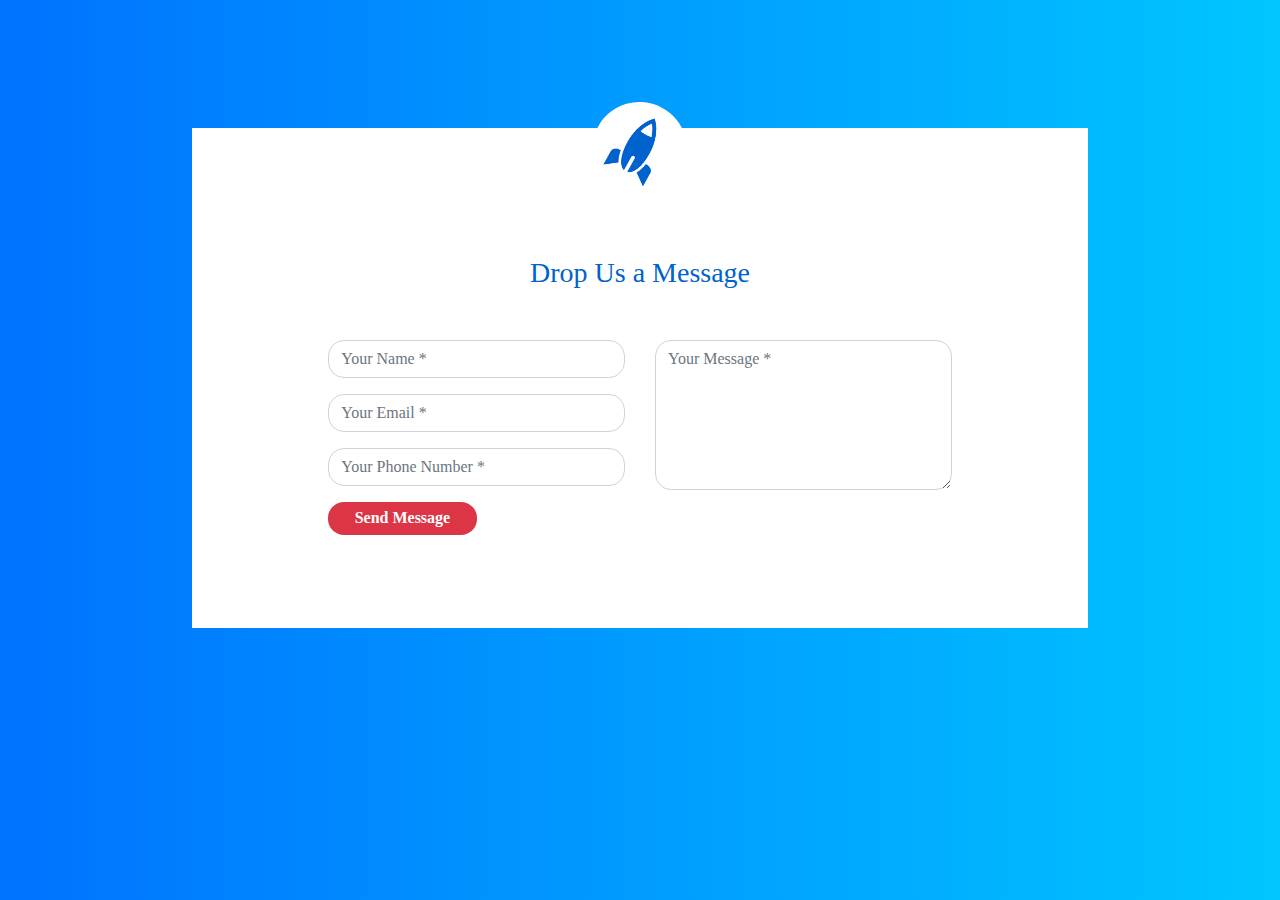
==== web0/index.html @ 9e21cc4b "web" ====
<!DOCTYPE html PUBLIC "-//W3C//DTD XHTML 1.0 Strict//EN" "http://www.w3.org/TR/xhtml1/DTD/xhtml1-strict.dtd">
<html xmlns="http://www.w3.org/1999/xhtml" class="js" lang="es"><head>
<meta http-equiv="Content-Type" content="text/html; charset=windows-1252">
<meta name="description" content="Exercici M5UF2">
<meta name="viewport" content="width=device-width, initial-scale=1.0">
		
<head>					
<title>Primer Web M5UF2</title>
<link rel="shortcut icon" href="favicon.ico" type="image/x-icon">
<link href="bootstrap.min.css" rel="stylesheet" id="bootstrap-css">
<script src="bootstrap.min.js"></script>
<script src="jquery.min.js"></script>
<link rel="stylesheet" href="estils.css">
</head>

<body>

<div class="container contact-form">
            <div class="contact-image">
                <img src="rocket_contact.png" alt="rocket_contact"/>
            </div>
            <form method="post">
                <h3>Drop Us a Message</h3>
               <div class="row">
                    <div class="col-md-6">
                        <div class="form-group">
                            <input type="text" name="txtName" class="form-control" placeholder="Your Name *" value="" />
                        </div>
                        <div class="form-group">
                            <input type="text" name="txtEmail" class="form-control" placeholder="Your Email *" value="" />
                        </div>
                        <div class="form-group">
                            <input type="text" name="txtPhone" class="form-control" placeholder="Your Phone Number *" value="" />
                        </div>
                        <div class="form-group">
                            <input type="submit" name="btnSubmit" class="btnContact" value="Send Message" />
                        </div>
                    </div>
                    <div class="col-md-6">
                        <div class="form-group">
                            <textarea name="txtMsg" class="form-control" placeholder="Your Message *" style="width: 100%; height: 150px;"></textarea>
                        </div>
                    </div>
                </div>
            </form>
</div>	
	</body></html>
---- web0/estils.css ----
body{
    background: -webkit-linear-gradient(left, #0072ff, #00c6ff);
	font-family: Verdana;
}
.contact-form{
    background: #fff;
    margin-top: 10%;
    margin-bottom: 5%;
    width: 70%;
}
.contact-form .form-control{
    border-radius:1rem;
}
.contact-image{
    text-align: center;
}
.contact-image img{
    border-radius: 6rem;
    width: 11%;
    margin-top: -3%;
    transform: rotate(29deg);
}
.contact-form form{
    padding: 14%;
}
.contact-form form .row{
    margin-bottom: -7%;
}
.contact-form h3{
    margin-bottom: 8%;
    margin-top: -10%;
    text-align: center;
    color: #0062cc;
}
.contact-form .btnContact {
    width: 50%;
    border: none;
    border-radius: 1rem;
    padding: 1.5%;
    background: #dc3545;
    font-weight: 600;
    color: #fff;
    cursor: pointer;
}
.btnContactSubmit
{
    width: 50%;
    border-radius: 1rem;
    padding: 1.5%;
    color: #fff;
    background-color: #0062cc;
    border: none;
    cursor: pointer;
}
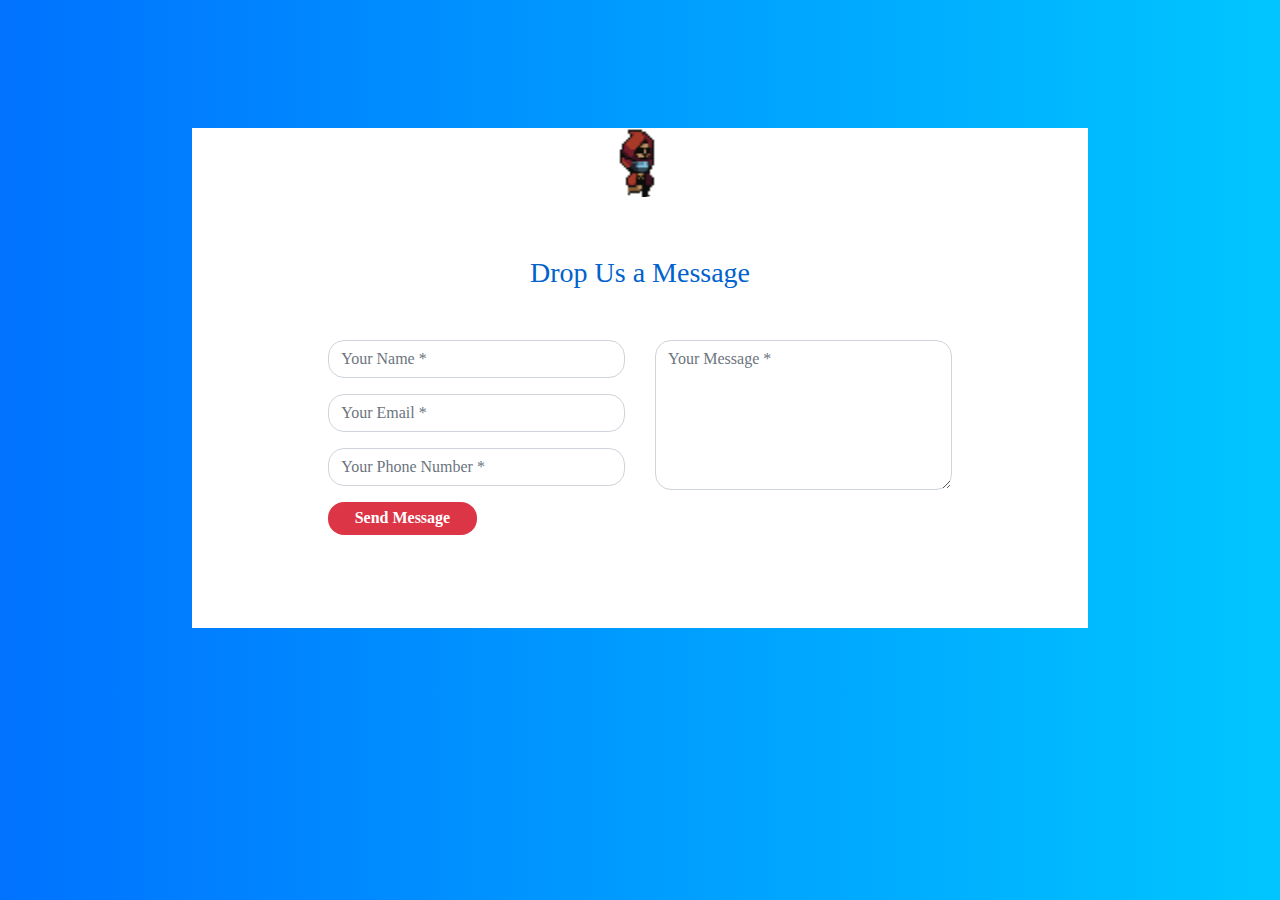
==== commit 06ed5a71: "New logo" ====
--- a/web0/index.html
+++ b/web0/index.html
@@ -17,7 +17,7 @@
 
 <div class="container contact-form">
             <div class="contact-image">
-                <img src="rocket_contact.png" alt="rocket_contact"/>
+                <img src="enemic5.png" alt="rocket_contact"/>
             </div>
             <form method="post">
                 <h3>Drop Us a Message</h3>
--- a/web0/estils.css
+++ b/web0/estils.css
@@ -18,7 +18,6 @@
     border-radius: 6rem;
     width: 11%;
     margin-top: -3%;
-    transform: rotate(29deg);
 }
 .contact-form form{
     padding: 14%;
